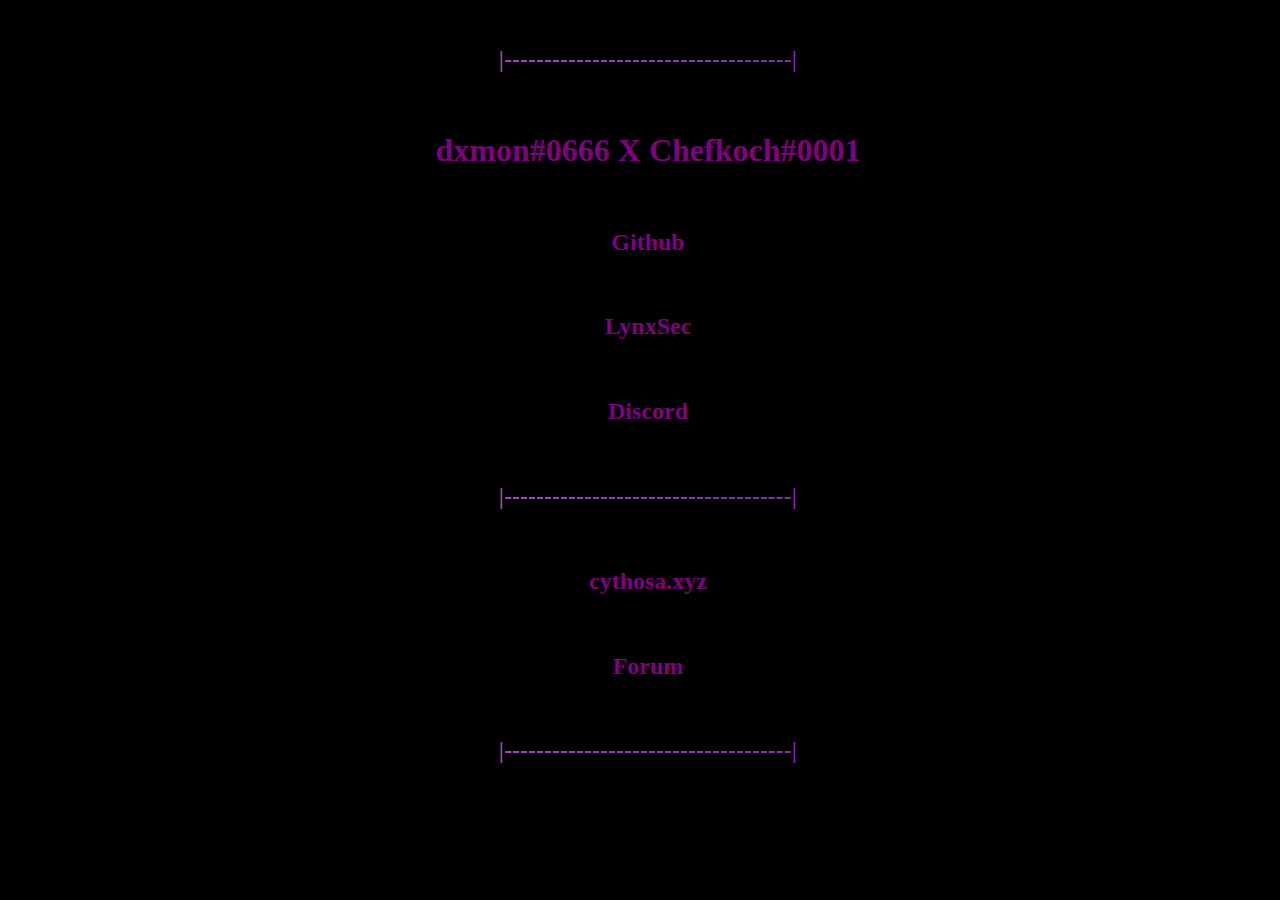
==== index.html @ 8c0b5ef5 "made website" ====
<!DOCTYPE html>
<head>
    <title>C y t h o s a S e c | G i t h u b</title>
</head>
<!--rainbow code is not made by me, i got it from https://exploiting-discord-for.fun/-->
<style>
    @charset "UTF-8";
    body {
        background-color: black;
        height: 100%;
        width: 100%;
        
    }
    a {
        color: white;
        text-decoration: none;
        font-family: Consolas;
    }
    a:hover {
        color: #CCCCCC;
    }
    .rainbow-text {
        background-image: repeating-linear-gradient(45deg, violet, indigo, blue, green, yellow, orange, red, violet);
        text-align: center;
        background-size: 800% 800%;
        -webkit-background-clip: text;
        background-clip: text;
        -webkit-text-fill-color: transparent;
        animation: rainbow 8s ease infinite;
    }
    @keyframes rainbow { 
        0%{background-position:0% 50%}
        50%{background-position:100% 25%}
        100%{background-position:0% 50%}
    }
</style>

<body>
    <br>
    <p style="text-align: center;">
        <span style="color: purple;">
            <h2 class="rainbow-text" style="text-align: center;">
            <strong>|------------------------------------|</strong>
            </h2>
        </span>
    </p>
    <br>
    <p style="text-align: center;">
        <h1 style="color: purple; text-align: center;">
            <strong>dxmon#0666 X Chefkoch#0001</strong>
        </h1>
    </p>
    <br>
    <p style="text-align: center;">
    <h2 style="text-align: center;">
        <a href="https://github.com/CythosaSec/" style="color: purple;">
            <strong>Github</strong>
        </a>
    </h2>
    </p>
    <br>
    <p style="text-align: center;">
        <h2 style="text-align: center;">
        <a href="https://github.com/LynxSec" style="color: purple;">
            <strong>LynxSec</strong>
        </a>
        </h2>
    </p>
    <br>
    <p style="text-align: center;">
        <h2 style="text-align: center;">
        <a href="https://discord.gg/bmjWe3MrBj" style="color: purple;">
            <strong>Discord</strong>
        </a>
        </h2>
    </p>
    <br>
    <p style="text-align: center;">
        <span style="color: purple;">
            <h2 class="rainbow-text" style="text-align: center;">
            <strong>|------------------------------------|</strong>
            </h2>
        </span>
    </p>
    <br>
    <p style="text-align: center;">
    <h2 style="text-align: center;">
        <a href="https://cythosa.xyz" style="color: purple;">
            <strong>cythosa.xyz</strong>
        </a>
    </h2>
    </p>
    <br>
    <p style="text-align: center;">
        <h2 style="text-align: center;">
        <a href="https://azula.xyz" style="color: purple;">
            <strong>Forum</strong>
        </a>
        </h2>
    </p>
    <br>
    <p style="text-align: center;">
        <span style="color: purple;">
            <h2 class="rainbow-text" style="text-align: center;">
            <strong>|------------------------------------|</strong>
            </h2>
        </span>
    </p>
    

</body>
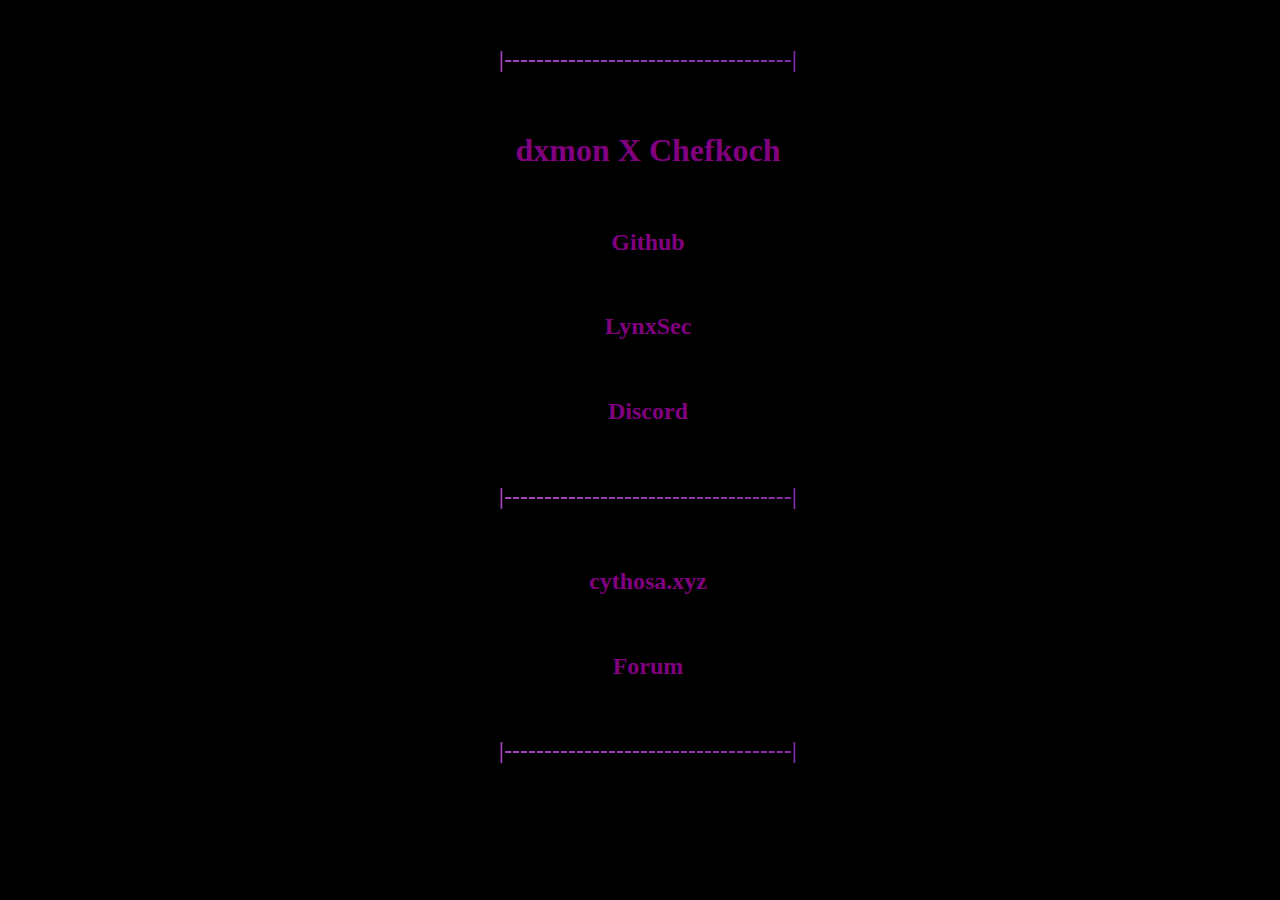
==== commit 00c43957: "added discord embed link shit" ====
--- a/index.html
+++ b/index.html
@@ -1,6 +1,8 @@
 <!DOCTYPE html>
 <head>
     <title>C y t h o s a S e c | G i t h u b</title>
+    <meta property="og:title" content="CythosaSec" />
+    <meta property="og:description" content="CythosaSec by dxmon and Chefkoch | discord tools and more" />
 </head>
 <!--rainbow code is not made by me, i got it from https://exploiting-discord-for.fun/-->
 <style>
@@ -47,7 +49,7 @@
     <br>
     <p style="text-align: center;">
         <h1 style="color: purple; text-align: center;">
-            <strong>dxmon#0666 X Chefkoch#0001</strong>
+            <strong>dxmon X Chefkoch</strong>
         </h1>
     </p>
     <br>
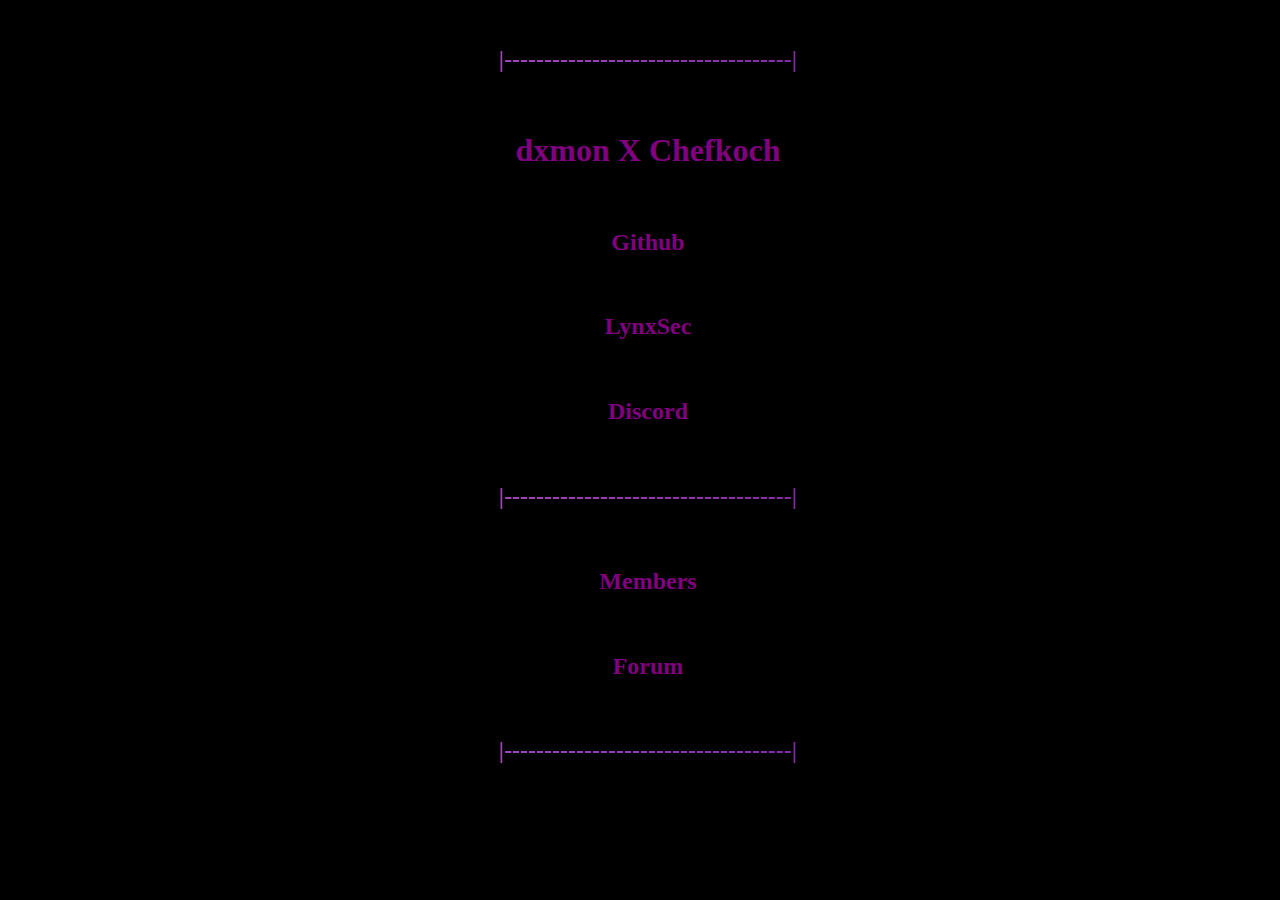
==== commit 540b25be: "Update index.html" ====
--- a/index.html
+++ b/index.html
@@ -1,5 +1,7 @@
 <!DOCTYPE html>
 <head>
+    <meta charset="UTF-8">
+    <meta name="viewport" content="width=device-width, initial-scale=1.0">
     <title>C y t h o s a S e c | G i t h u b</title>
     <meta property="og:title" content="CythosaSec" />
     <meta property="og:description" content="CythosaSec by dxmon and Chefkoch | discord tools and more" />
@@ -86,28 +88,32 @@
     </p>
     <br>
     <p style="text-align: center;">
-    <h2 style="text-align: center;">
-        <a href="https://cythosa.xyz" style="color: purple;">
-            <strong>cythosa.xyz</strong>
-        </a>
-    </h2>
+        <span style="color: purple;">
+            <h2 style="text-align: center;">
+            <a href="members.html" style="color: purple;">
+                <strong>Members</strong>
+            </a>
+            </h2>
+        </span>
     </p>
     <br>
     <p style="text-align: center;">
-        <h2 style="text-align: center;">
-        <a href="https://azula.xyz" style="color: purple;">
-            <strong>Forum</strong>
-        </a>
-        </h2>
+        <span style="color: purple;">
+            <h2 style="text-align: center;">
+            <a href="https://azula.xyz" style="color: purple;">
+                <strong>Forum</strong>
+            </a>
+            </h2>
+        </span>
     </p>
     <br>
     <p style="text-align: center;">
         <span style="color: purple;">
             <h2 class="rainbow-text" style="text-align: center;">
-            <strong>|------------------------------------|</strong>
+                <strong>|------------------------------------|</strong>
             </h2>
         </span>
     </p>
     
 
-</body>+</body>
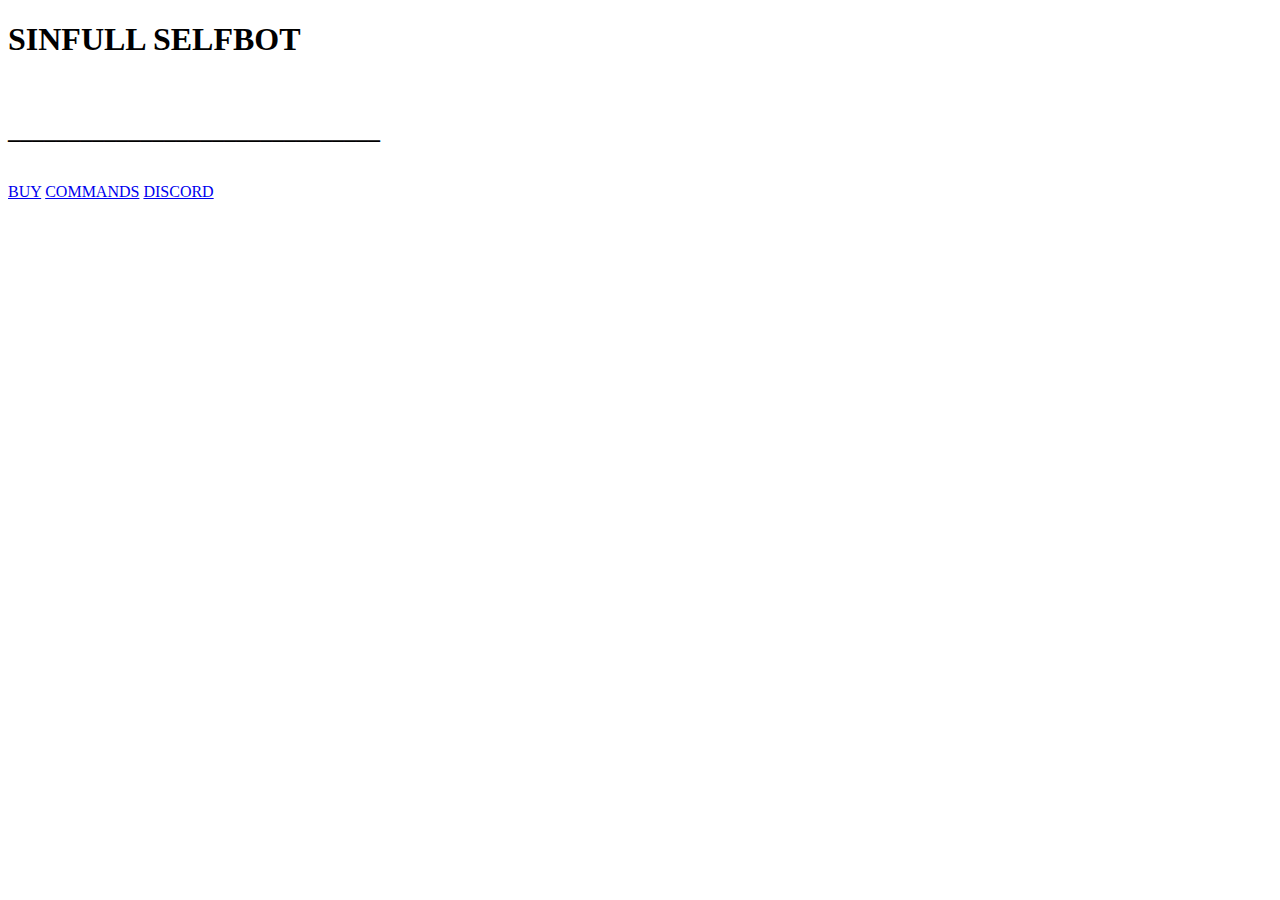
==== commit 26f4665a: "Update index.html" ====
--- a/index.html
+++ b/index.html
@@ -1,119 +1,20 @@
 <!DOCTYPE html>
 <head>
-    <meta charset="UTF-8">
-    <meta name="viewport" content="width=device-width, initial-scale=1.0">
-    <title>C y t h o s a S e c | G i t h u b</title>
-    <meta property="og:title" content="CythosaSec" />
-    <meta property="og:description" content="CythosaSec by dxmon and Chefkoch | discord tools and more" />
+    <link rel="stylesheet" type="text/css" href="style.css">
+    <title>S I N F U L L</title>
+    <meta property="og:title" content="S I N F U L L">
+    <meta property="og:site_name" content="Customizable Discord selfbot">
 </head>
-<!--rainbow code is not made by me, i got it from https://exploiting-discord-for.fun/-->
-<style>
-    @charset "UTF-8";
-    body {
-        background-color: black;
-        height: 100%;
-        width: 100%;
-        
-    }
-    a {
-        color: white;
-        text-decoration: none;
-        font-family: Consolas;
-    }
-    a:hover {
-        color: #CCCCCC;
-    }
-    .rainbow-text {
-        background-image: repeating-linear-gradient(45deg, violet, indigo, blue, green, yellow, orange, red, violet);
-        text-align: center;
-        background-size: 800% 800%;
-        -webkit-background-clip: text;
-        background-clip: text;
-        -webkit-text-fill-color: transparent;
-        animation: rainbow 8s ease infinite;
-    }
-    @keyframes rainbow { 
-        0%{background-position:0% 50%}
-        50%{background-position:100% 25%}
-        100%{background-position:0% 50%}
-    }
-</style>
 
 <body>
+    <h1>SINFULL SELFBOT</h1><br>
+    <h2>_______________________________</h2>
     <br>
-    <p style="text-align: center;">
-        <span style="color: purple;">
-            <h2 class="rainbow-text" style="text-align: center;">
-            <strong>|------------------------------------|</strong>
-            </h2>
-        </span>
-    </p>
-    <br>
-    <p style="text-align: center;">
-        <h1 style="color: purple; text-align: center;">
-            <strong>dxmon X Chefkoch</strong>
-        </h1>
-    </p>
-    <br>
-    <p style="text-align: center;">
-    <h2 style="text-align: center;">
-        <a href="https://github.com/CythosaSec/" style="color: purple;">
-            <strong>Github</strong>
-        </a>
-    </h2>
-    </p>
-    <br>
-    <p style="text-align: center;">
-        <h2 style="text-align: center;">
-        <a href="https://github.com/LynxSec" style="color: purple;">
-            <strong>LynxSec</strong>
-        </a>
-        </h2>
-    </p>
-    <br>
-    <p style="text-align: center;">
-        <h2 style="text-align: center;">
-        <a href="https://discord.gg/bmjWe3MrBj" style="color: purple;">
-            <strong>Discord</strong>
-        </a>
-        </h2>
-    </p>
-    <br>
-    <p style="text-align: center;">
-        <span style="color: purple;">
-            <h2 class="rainbow-text" style="text-align: center;">
-            <strong>|------------------------------------|</strong>
-            </h2>
-        </span>
-    </p>
-    <br>
-    <p style="text-align: center;">
-        <span style="color: purple;">
-            <h2 style="text-align: center;">
-            <a href="members.html" style="color: purple;">
-                <strong>Members</strong>
-            </a>
-            </h2>
-        </span>
-    </p>
-    <br>
-    <p style="text-align: center;">
-        <span style="color: purple;">
-            <h2 style="text-align: center;">
-            <a href="https://azula.xyz" style="color: purple;">
-                <strong>Forum</strong>
-            </a>
-            </h2>
-        </span>
-    </p>
-    <br>
-    <p style="text-align: center;">
-        <span style="color: purple;">
-            <h2 class="rainbow-text" style="text-align: center;">
-                <strong>|------------------------------------|</strong>
-            </h2>
-        </span>
-    </p>
-    
-
+    <div class="container">
+    <li>
+        <a href="https://sellix.io/jpg" >BUY</a>
+        <a href="https://pastebin.com/raw/ckj9fJd3" >COMMANDS</a>
+        <a href="https://discord.io/self" >DISCORD</a>
+    </li>
+    </div>
 </body>
